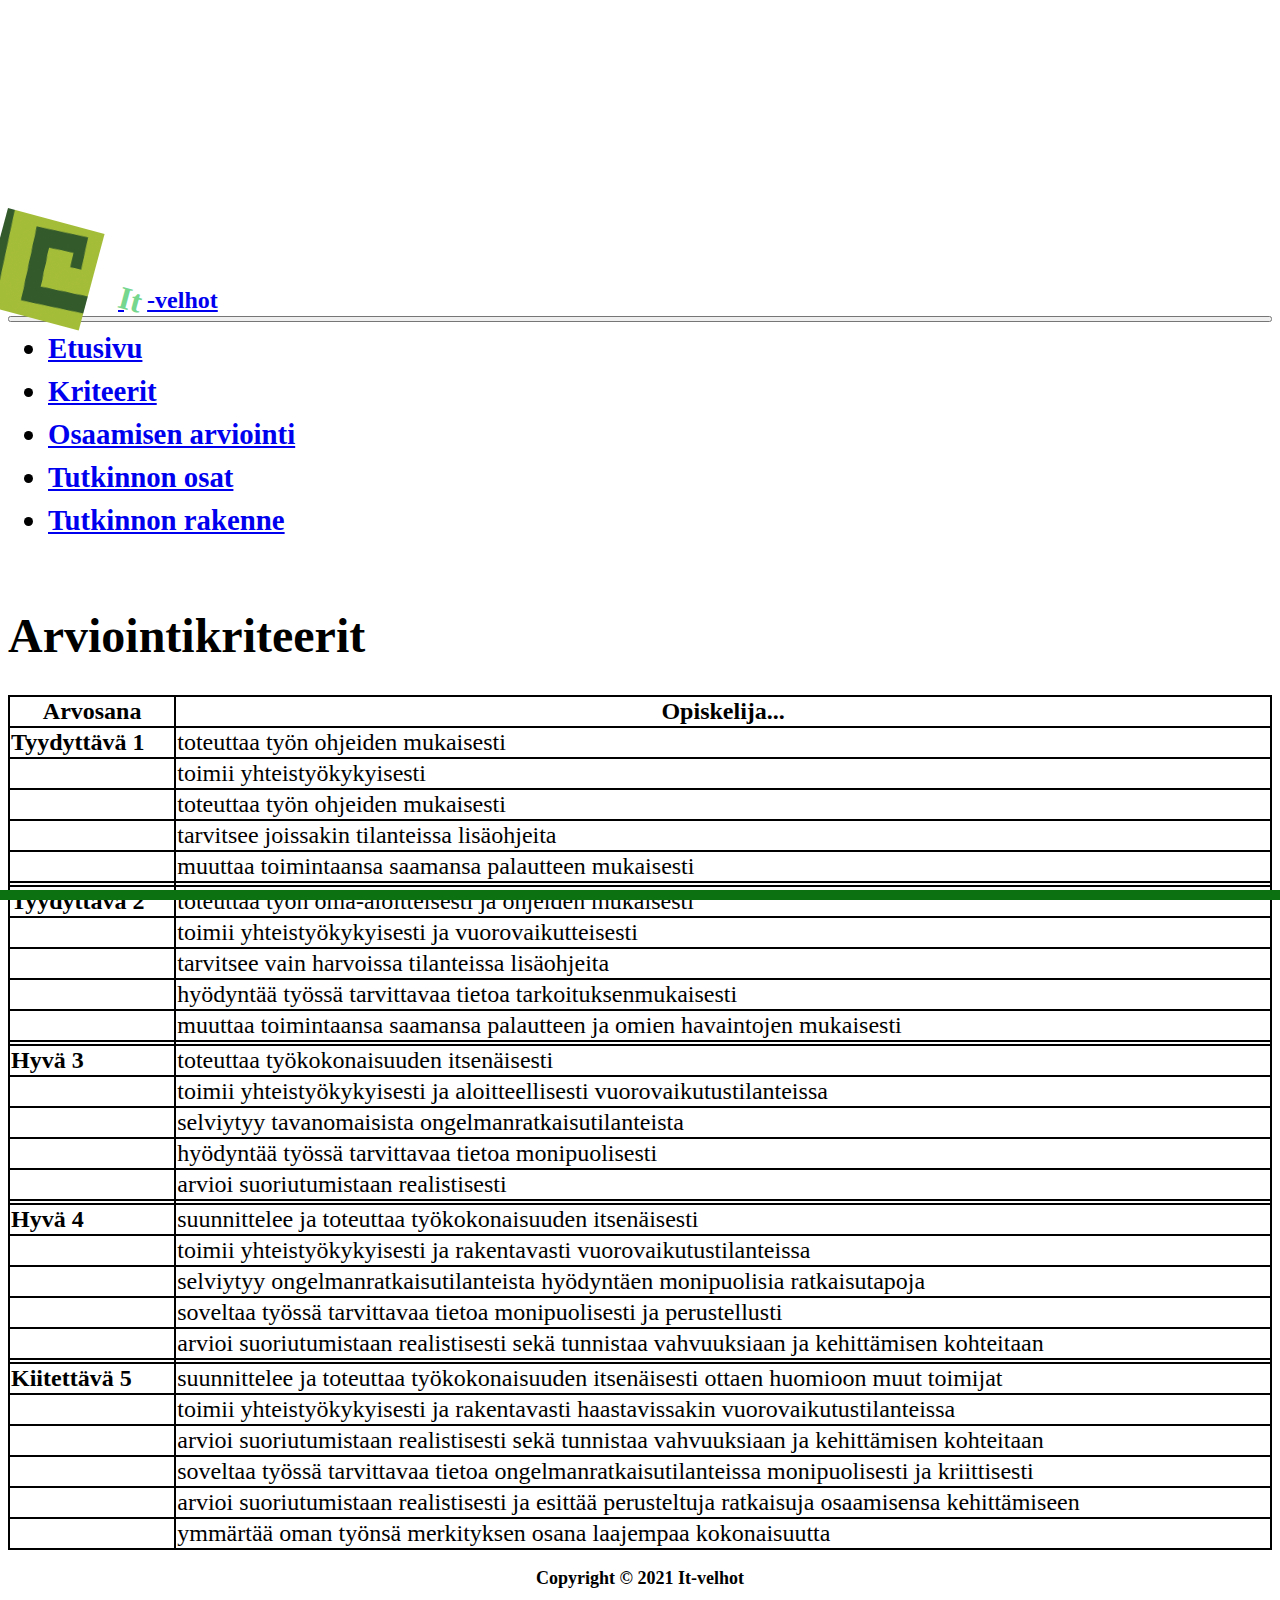
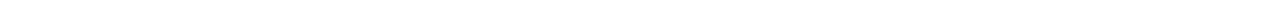
==== kriteerit.html @ 19943479 "projektin aloitus" ====
<!DOCTYPE html>
<html lang="fi">
<head>
    <meta charset="UTF-8">
    <meta name="viewport" content="width=device-width, initial-scale=1.0">
    <meta http-equiv="X-UA-Compatible" content="ie=edge">
    <link href="https://cdn.jsdelivr.net/npm/bootstrap@5.3.1/dist/css/bootstrap.min.css" rel="stylesheet" integrity="sha384-4bw+/aepP/YC94hEpVNVgiZdgIC5+VKNBQNGCHeKRQN+PtmoHDEXuppvnDJzQIu9" crossorigin="anonymous">
    <script src="https://cdn.jsdelivr.net/npm/bootstrap@5.3.1/dist/js/bootstrap.bundle.min.js" integrity="sha384-HwwvtgBNo3bZJJLYd8oVXjrBZt8cqVSpeBNS5n7C8IVInixGAoxmnlMuBnhbgrkm" crossorigin="anonymous"></script>
    <title>Tutkinnon suorittaneen osaaminen</title>
    <link rel="stylesheet" href="./css/style.css">

</head>
<body>
    
        <header>
            <div class="container">
            <nav class="navbar-wrapper navbar navbar-expand-lg navbar-dark text-bg-secondary fixed-top">
                <div class="container">
                    <a class="navbar-brand" href="#">
                        <img src="./img/esedu_favico.png" alt="Esedu logon" width="100" height="100" class="rotate">
                        <span class="highlight"><span class="rotate">It</span></span><b>-velhot</b>
                    </a>
                    <button class="navbar-toggler" type="button" data-bs-toggle="collapse" data-bs-target="#navmenu">
                        <span class="navbar-toggler-icon"></span>
                    </button>
                    <div class="collapse navbar-collapse" id="navmenu">
                        <ul class="navbar-nav ms-auto">
                            <li class="nav-item">
                                <a class="nav-link" href="index.html">Etusivu</a>
                            </li>
                            <li class="nav-item">
                                <a class="nav-link" href="kriteerit.html">Kriteerit</a>
                            </li>
                            <li class="nav-item">
                                <a class="nav-link" href="osaamisen_arviointi.html">Osaamisen arviointi</a>
                            </li>
                            <li class="nav-item">
                                <a class="nav-link" href="tutkinnon_osat.html">Tutkinnon osat</a>
                            </li>
                            <li class="nav-item">
                                <a class="nav-link" href="tutkinnon_rakenne.html">Tutkinnon rakenne</a>
                            </li>
                        </ul>
                        <div class="nav-underline"></div>
                    </div>
                </div>
            </nav>
        </div>
        </header>

        <main>
            <section class="bg-light text-dark  p-5 text-left">
            <div class="container">
                <h1>Arviointikriteerit</h1>
                <div class="container">
                    <table class="table table-bordered table-custom table-striped">
                        <thead>
                            <tr>
                                <th>Arvosana</th>
                                <th>Opiskelija...</th>
                            </tr>
                        </thead>
                        <tbody>
                            <tr>
                                <td><b>Tyydyttävä 1</b></td>
                                <td>toteuttaa työn ohjeiden mukaisesti</td>
                            </tr>
                            <tr>
                                <td></td>
                                <td>toimii yhteistyökykyisesti</td>
                            </tr>
                            <tr>    
                                <td></td>
                                <td>toteuttaa työn ohjeiden mukaisesti</td>
                            </tr>
                            <tr>
                                <td></td>
                                <td>tarvitsee joissakin tilanteissa lisäohjeita</td>
                            </tr>
                            <tr>
                                <td></td>
                                <td>muuttaa toimintaansa saamansa palautteen mukaisesti </td>
                            </tr>
                            <tr class="kapea_rivi">
                                <td></td>
                                <td></td>
                            </tr>
                            <tr>
                                <td><b>Tyydyttävä 2</b></td>
                                <td>toteuttaa työn oma-aloitteisesti ja ohjeiden mukaisesti</td>
                            </tr>
                            <tr>
                                <td> </td>
                                <td>toimii yhteistyökykyisesti ja vuorovaikutteisesti</td>
                            </tr>
                            <tr>    
                                <td></td>
                                <td>tarvitsee vain harvoissa tilanteissa lisäohjeita</td>
                            </tr>
                            <tr>
                                <td></td>
                                <td>hyödyntää työssä tarvittavaa tietoa tarkoituksenmukaisesti</td>
                            </tr>
                            <tr>
                                <td></td>
                                <td>muuttaa toimintaansa saamansa palautteen ja omien havaintojen mukaisesti</td>
                            </tr>
                            <tr class="kapea_rivi">
                                <td></td>
                                <td></td>
                            </tr>
                            <tr>
                                <td><b>Hyvä 3</b></td>
                                <td>toteuttaa työkokonaisuuden itsenäisesti</td>
                            </tr>
                            <tr>
                                <td></td>
                                <td>toimii yhteistyökykyisesti ja aloitteellisesti vuorovaikutustilanteissa</td>
                            </tr>
                            <tr>     
                                <td></td>
                                <td>selviytyy tavanomaisista ongelmanratkaisutilanteista</td>
                            </tr>
                            <tr>
                                <td></td>
                                <td>hyödyntää työssä tarvittavaa tietoa monipuolisesti</td>
                            </tr>
                            <tr>
                                <td></td>
                                <td>arvioi suoriutumistaan realistisesti </td>
                            </tr>
                            <tr class="kapea_rivi">
                                <td></td>
                                <td></td>
                            </tr>
                            <tr>
                                <td><b>Hyvä 4</b></td>
                                <td>suunnittelee ja toteuttaa työkokonaisuuden itsenäisesti</td>
                            </tr>
                            <tr>
                                <td></td>
                                <td>toimii yhteistyökykyisesti ja rakentavasti vuorovaikutustilanteissa</td>
                            </tr>
                            <tr>    
                                <td></td>
                                <td>selviytyy ongelmanratkaisutilanteista hyödyntäen monipuolisia ratkaisutapoja</td>
                            </tr>
                            <tr>
                                <td></td>
                                <td>soveltaa työssä tarvittavaa tietoa monipuolisesti ja perustellusti</td>
                            </tr>
                            <tr>
                                <td></td>
                                <td>arvioi suoriutumistaan realistisesti sekä tunnistaa vahvuuksiaan ja kehittämisen kohteitaan</td>
                            </tr>
                            <tr class="kapea_rivi">
                                <td></td>
                                <td></td>
                            </tr>
                            <tr>
                                <td><b>Kiitettävä 5</b></td>
                                <td>suunnittelee ja toteuttaa työkokonaisuuden itsenäisesti ottaen huomioon muut toimijat</td>
                            </tr>
                            <tr>
                                <td></td>
                                <td>toimii yhteistyökykyisesti ja rakentavasti haastavissakin vuorovaikutustilanteissa</td>
                            </tr>
                            <tr>   
                                <td></td>
                                <td>arvioi suoriutumistaan realistisesti sekä tunnistaa vahvuuksiaan ja kehittämisen kohteitaan</td>
                            </tr>
                            <tr>
                                <td></td>
                                <td>soveltaa työssä tarvittavaa tietoa ongelmanratkaisutilanteissa monipuolisesti ja kriittisesti</td>
                            </tr>
                            <tr>
                                <td></td>
                                <td>arvioi suoriutumistaan realistisesti ja esittää perusteltuja ratkaisuja osaamisensa kehittämiseen</td>
                            </tr>
                            <tr>
                                <td></td>
                                <td>ymmärtää oman työnsä merkityksen osana laajempaa kokonaisuutta</td>
                            </tr>
                        </tbody>
                    </table>
                </div>
            </div>
            </section>
        </main>        
        
        <footer class="bg-success text-light">
            <div class="container">
                <p class="logo"> Copyright &copy; 2021 <span class="highlight">It</span>-velhot</span></p>
            </div>
        </footer>
    
    </body>
</html>
---- css/style.css ----
/* Lisää taustakuva */
body {
    background-image: url("img/screenofcode2.png");
    background-size: cover;
    background-attachment: fixed;
    background-repeat: no-repeat;
}
body::before {
    display: block;
    content: '';
    height: 200px;
}
/* Muokkaa navigointipalkin taustaväriä käyttämällä Bootstrapin väriteemoja */
.navbar-wrapper .navbar {
    background-color: #1d692a; /* Voit käyttää haluamaasi väriä */
}

/* Säädä "It-velhot" logon tyyliä tarvittaessa */
.navbar-brand img {
    margin-right: 10px;
}

/* Siirrä navigointilinkit It-velhot tekstin alle ja keskelle */
.navbar-nav {
    display: flex;
    flex-direction: column;
    align-items: flex-start; /* Vasen reuna */
    margin-top: 10px; /* Lisää hieman väliä yläreunaan */
    font-size: larger;
    font-weight: bold;

}

/* Muokkaa navigointilinkkien välistä tilaa tarvittaessa */
.navbar-nav .nav-item {
    margin-bottom: 10px; /* Väliä linkkien välille */
    
}
/* Säädä "It-velhot" tekstin tyyliä tarvittaessa */
.navbar-brand .highlight {
    font-size: 32px;
    font-weight: bold;
    color: rgb(117, 214, 141); /* Voit muuttaa värin haluamaksesi */

}
.rotate {
    display: inline-block;
    transform: rotate(15deg);
    transform-origin: 0 0;
 
}
/* Keskitä kuvan ja tekstin sisältö sivulle */
.content-wrapper {
    display: flex;
    flex-direction: column;
    justify-content: center;
    align-items: center;
    height: calc(25vh - 70px); /* 70px on Bootstrap-navigaatiopalkin korkeus */
    width: 100%;
}

/* Tyyli tekstin ylle */
.overlay-text {
    background-color: rgba(0, 0, 0, 0.7);
    color: #fff;
    padding: 20px;
    text-align: center;
    border-radius: 5px;
}
.custom-title {
    position: relative;
    padding-top: 150px; /* Lisää väliä viivan ja otsikon väliin */
}

.custom-title::before {
    content: "";
    position: absolute;
    top: 0;
    left: 0;
    width: 100%;
    height: 20px; /* Viivan korkeus */
    background-color: #085514; /* Viivan väri */
    content: "";

}
.custom-title {
    position: relative;
    padding-top: 20px; /* Lisää väliä viivan ja otsikon väliin */
}

.custom-title::before {
    content: "";
    position: absolute;
    top: 0;
    left: 0;
    width: 100%;
    height: 3px; /* Viivan korkeus */
    background-color: #e20707; /* Viivan väri */
    content: "";
}
.nav-underline {
    background-color: #0c7211; /* Viivan väri */
    height: 10px; /* Viivan korkeus */
    width: calc(100%); /* Leveys miinus 30px, joka vastaa navigointipalkin padding */
    position: absolute;
    bottom: 0;
    left: 0px; /* Vastaa navigointipalkin vasenta paddingia */
}
.logo {
    font-size:large;
    text-align: center;
    font-weight: bold;
}
.luettelo {
    font-size:22px;
    
}
.table-custom {
    border-collapse: collapse; /* Yhdistää solujen reunat */
}

.table-custom th, .table-custom td {
    border: 2px solid black; /* Muuta reunaviivan paksuutta */
}
/* style.css */

/* Mukautettu taulukon viivojen paksuus */
.table-custom {
    border-width: 4px;
}
.container {
    display: flex;
    flex-direction: column;
    align-items: left;
    padding-top: 0px; /* Vaihda sopivaan arvoon */
    font-size: 24px;
}
/* otsikoiden lihavointi */
h1 {
    font-weight: bold;
}
h2 {
    font-weight: bold;
}
h3 {
    font-weight: bold;
}
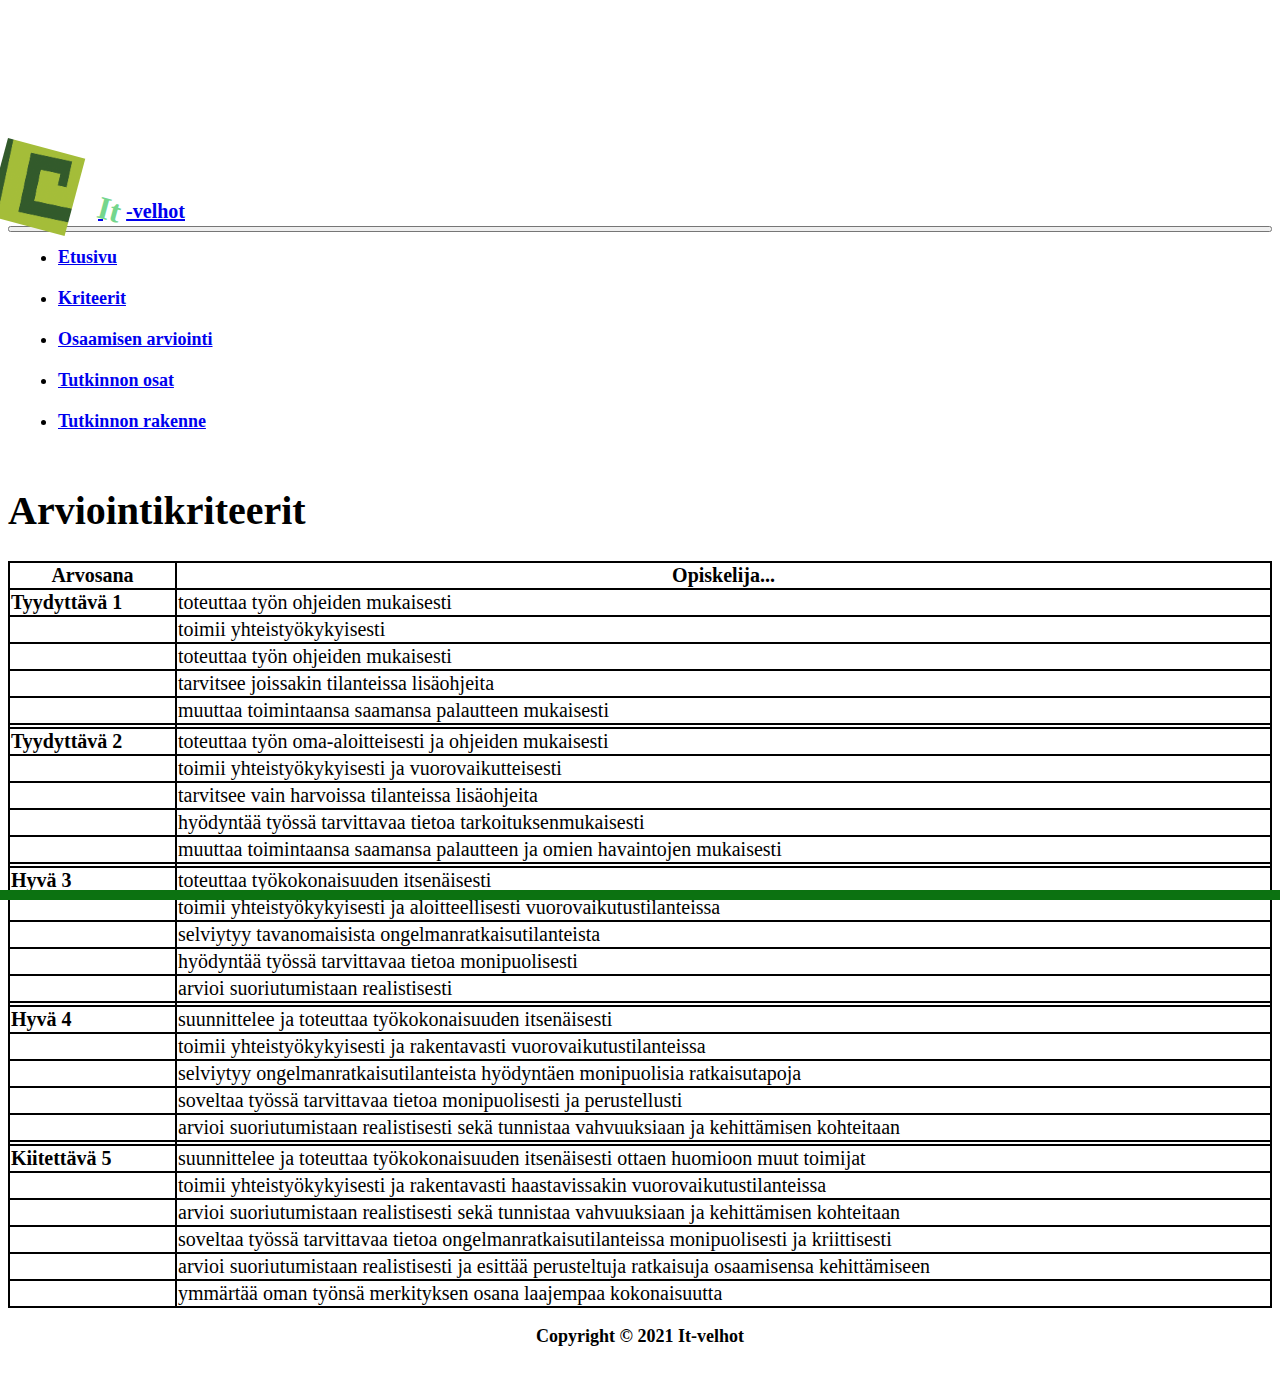
==== commit b3e6c735: "Navigointipalkkiin yritetty muutoksia sekä tekstin reunoille vähemmän tilaa, pienillä näytöillä" ====
--- a/kriteerit.html
+++ b/kriteerit.html
@@ -11,49 +11,58 @@
 
 </head>
 <body>
+    <style>
+        /* Lisää enemmän vasemman reunan tilaa taulukolle pienillä näytöillä */
+        @media (max-width: 760px) {
+            .table-responsive {
+                margin-left: -15px;
+                margin-right: -50px;
+            }
+        }
+        </style>
     
-        <header>
+    <header>
+        <div class="container">
+        <nav class="navbar-wrapper navbar navbar-expand-lg navbar-dark text-bg-secondary fixed-top">
             <div class="container">
-            <nav class="navbar-wrapper navbar navbar-expand-lg navbar-dark text-bg-secondary fixed-top">
-                <div class="container">
-                    <a class="navbar-brand" href="#">
-                        <img src="./img/esedu_favico.png" alt="Esedu logon" width="100" height="100" class="rotate">
-                        <span class="highlight"><span class="rotate">It</span></span><b>-velhot</b>
-                    </a>
-                    <button class="navbar-toggler" type="button" data-bs-toggle="collapse" data-bs-target="#navmenu">
-                        <span class="navbar-toggler-icon"></span>
-                    </button>
-                    <div class="collapse navbar-collapse" id="navmenu">
-                        <ul class="navbar-nav ms-auto">
-                            <li class="nav-item">
-                                <a class="nav-link" href="index.html">Etusivu</a>
-                            </li>
-                            <li class="nav-item">
-                                <a class="nav-link" href="kriteerit.html">Kriteerit</a>
-                            </li>
-                            <li class="nav-item">
-                                <a class="nav-link" href="osaamisen_arviointi.html">Osaamisen arviointi</a>
-                            </li>
-                            <li class="nav-item">
-                                <a class="nav-link" href="tutkinnon_osat.html">Tutkinnon osat</a>
-                            </li>
-                            <li class="nav-item">
-                                <a class="nav-link" href="tutkinnon_rakenne.html">Tutkinnon rakenne</a>
-                            </li>
-                        </ul>
-                        <div class="nav-underline"></div>
-                    </div>
+                <a class="navbar-brand" href="#">
+                    <img src="./img/esedu_favico.png" alt="Esedu logon" width="80" height="80" class="rotate">
+                    <span class="highlight"><span class="rotate">It</span></span><b>-velhot</b>
+                </a>
+                <button class="navbar-toggler" type="button" data-bs-toggle="collapse" data-bs-target="#navmenu">
+                    <span class="navbar-toggler-icon"></span>
+                </button>
+                <div class="collapse navbar-collapse" id="navmenu">
+                    <ul class="navbar-nav ms-auto">
+                        <li class="nav-item">
+                            <a class="nav-link" href="index.html">Etusivu</a>
+                        </li>
+                        <li class="nav-item">
+                            <a class="nav-link" href="kriteerit.html">Kriteerit</a>
+                        </li>
+                        <li class="nav-item">
+                            <a class="nav-link" href="osaamisen_arviointi.html">Osaamisen arviointi</a>
+                        </li>
+                        <li class="nav-item">
+                            <a class="nav-link" href="tutkinnon_osat.html">Tutkinnon osat</a>
+                        </li>
+                        <li class="nav-item">
+                            <a class="nav-link" href="tutkinnon_rakenne.html">Tutkinnon rakenne</a>
+                        </li>
+                    </ul>
+                    <div class="nav-underline"></div>
                 </div>
-            </nav>
-        </div>
-        </header>
+            </div>
+        </nav>
+    </div>
+    </header>
 
         <main>
-            <section class="bg-light text-dark  p-5 text-left">
+            <section class="bg-light text-dark  p-1 text-left">
             <div class="container">
                 <h1>Arviointikriteerit</h1>
-                <div class="container">
-                    <table class="table table-bordered table-custom table-striped">
+                <div class="container" class="mx-auto">
+                    <table class="table table-bordered table-custom table-striped table-responsive">
                         <thead>
                             <tr>
                                 <th>Arvosana</th>
@@ -185,6 +194,7 @@
                     </table>
                 </div>
             </div>
+
             </section>
         </main>        
         
--- a/css/style.css
+++ b/css/style.css
@@ -9,7 +9,7 @@
 body::before {
     display: block;
     content: '';
-    height: 200px;
+    height: 150px;
 }
 /* Muokkaa navigointipalkin taustaväriä käyttämällä Bootstrapin väriteemoja */
 .navbar-wrapper .navbar {
@@ -19,6 +19,7 @@
 /* Säädä "It-velhot" logon tyyliä tarvittaessa */
 .navbar-brand img {
     margin-right: 10px;
+    margin-top: -20px;
 }
 
 /* Siirrä navigointilinkit It-velhot tekstin alle ja keskelle */
@@ -26,30 +27,29 @@
     display: flex;
     flex-direction: column;
     align-items: flex-start; /* Vasen reuna */
-    margin-top: 10px; /* Lisää hieman väliä yläreunaan */
-    font-size: larger;
+    margin-top: 5px; /* Lisää hieman väliä yläreunaan */
+    font-size: large;
     font-weight: bold;
-
 }
 
 /* Muokkaa navigointilinkkien välistä tilaa tarvittaessa */
 .navbar-nav .nav-item {
-    margin-bottom: 10px; /* Väliä linkkien välille */
-    
+    margin:10px; /* Väliä linkkien välille */
 }
+
 /* Säädä "It-velhot" tekstin tyyliä tarvittaessa */
 .navbar-brand .highlight {
     font-size: 32px;
     font-weight: bold;
     color: rgb(117, 214, 141); /* Voit muuttaa värin haluamaksesi */
+}
 
-}
 .rotate {
     display: inline-block;
     transform: rotate(15deg);
     transform-origin: 0 0;
- 
 }
+
 /* Keskitä kuvan ja tekstin sisältö sivulle */
 .content-wrapper {
     display: flex;
@@ -64,10 +64,11 @@
 .overlay-text {
     background-color: rgba(0, 0, 0, 0.7);
     color: #fff;
-    padding: 20px;
+    padding: 5px;
     text-align: center;
     border-radius: 5px;
 }
+
 .custom-title {
     position: relative;
     padding-top: 150px; /* Lisää väliä viivan ja otsikon väliin */
@@ -82,8 +83,8 @@
     height: 20px; /* Viivan korkeus */
     background-color: #085514; /* Viivan väri */
     content: "";
+}
 
-}
 .custom-title {
     position: relative;
     padding-top: 20px; /* Lisää väliä viivan ja otsikon väliin */
@@ -99,6 +100,7 @@
     background-color: #e20707; /* Viivan väri */
     content: "";
 }
+
 .nav-underline {
     background-color: #0c7211; /* Viivan väri */
     height: 10px; /* Viivan korkeus */
@@ -114,8 +116,9 @@
 }
 .luettelo {
     font-size:22px;
-    
 }
+
+/* taulukon muotoilua*/
 .table-custom {
     border-collapse: collapse; /* Yhdistää solujen reunat */
 }
@@ -123,18 +126,19 @@
 .table-custom th, .table-custom td {
     border: 2px solid black; /* Muuta reunaviivan paksuutta */
 }
+
 /* style.css */
 
 /* Mukautettu taulukon viivojen paksuus */
 .table-custom {
-    border-width: 4px;
+    border-width: 2px;
 }
 .container {
     display: flex;
     flex-direction: column;
     align-items: left;
     padding-top: 0px; /* Vaihda sopivaan arvoon */
-    font-size: 24px;
+    font-size: 20px;
 }
 /* otsikoiden lihavointi */
 h1 {
@@ -145,4 +149,11 @@
 }
 h3 {
     font-weight: bold;
+}
+
+/* Media query kapeille näytöille */
+@media screen and (max-width: 800px) {
+    .navbar-nav .nav-item {
+        margin: -0.3rem; /* Pienennä välejä mobiilinäytöillä */
+    }
 }